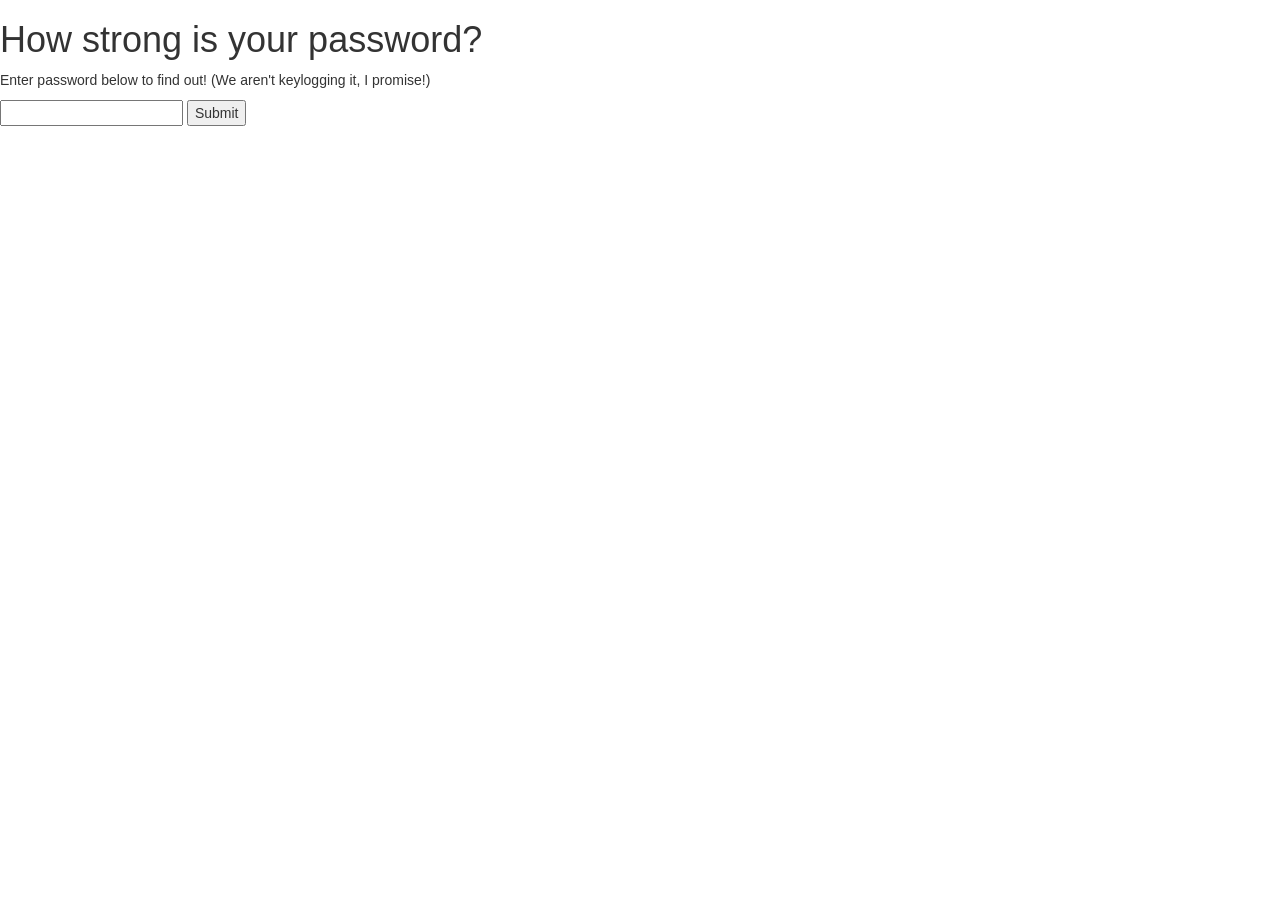
==== public/index.html @ 8552d5c8 "Final Mike" ====
<html>
    <head>
        <meta charset="utf-8">
          <meta name="viewport" content="width=device-width, initial-scale=1">
          <link rel="stylesheet" href="https://maxcdn.bootstrapcdn.com/bootstrap/3.3.7/css/bootstrap.min.css">
          <script src="https://ajax.googleapis.com/ajax/libs/jquery/3.2.1/jquery.min.js"></script>
          <script src="https://maxcdn.bootstrapcdn.com/bootstrap/3.3.7/js/bootstrap.min.js"></script>
        <script>
          src="http://code.jquery.com/jquery-3.2.1.min.js"
          integrity="sha256-hwg4gsxgFZhOsEEamdOYGBf13FyQuiTwlAQgxVSNgt4="
          crossorigin="anonymous">
        </script>
        <title>Creative 4</title>
        <script>
            $(document).ready(function(){
                $( "#passwordfield" ).click(function(e){
                    e.preventDefault();
                    var password = document.getElementById("password").value;
                    //console.log(password);
                    window.location.href = 'http://ec2-18-221-58-228.us-east-2.compute.amazonaws.com:3002/getpass?q=' + password;
                })   
            })
            
        </script>
    </head>

    <body>
        <h1>How strong is your password?</h1>
        <p>Enter password below to find out! (We aren't keylogging it, I promise!)</p>
        <form>
            <input type="password" id="password">
            <input id="passwordfield" type="submit" value="Submit">
        </form>
    </body>
</html>
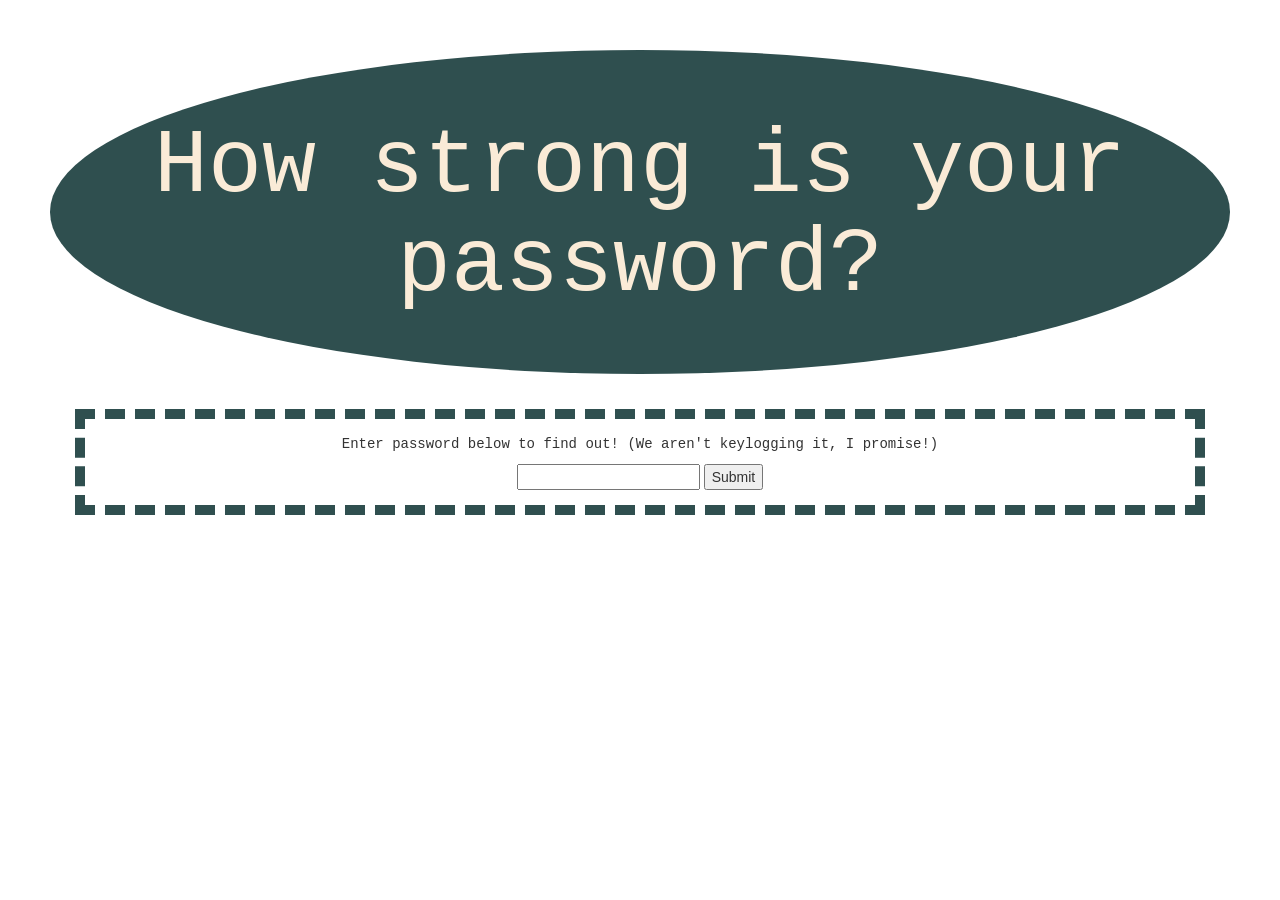
==== commit 3c08738c: "ready to go" ====
--- a/public/index.html
+++ b/public/index.html
@@ -2,6 +2,7 @@
     <head>
         <meta charset="utf-8">
           <meta name="viewport" content="width=device-width, initial-scale=1">
+          <link rel="stylesheet" href="stylesheets/style.css">
           <link rel="stylesheet" href="https://maxcdn.bootstrapcdn.com/bootstrap/3.3.7/css/bootstrap.min.css">
           <script src="https://ajax.googleapis.com/ajax/libs/jquery/3.2.1/jquery.min.js"></script>
           <script src="https://maxcdn.bootstrapcdn.com/bootstrap/3.3.7/js/bootstrap.min.js"></script>
@@ -25,11 +26,17 @@
     </head>
 
     <body>
-        <h1>How strong is your password?</h1>
+        <div class="jumbotron" style="text-align: center; background-color: darkslategray; font-family: Courier New; border-radius: 50%;"><h1 style="color: antiquewhite; font-size: 90px;">How strong is your password?</h1>
+        
+        </div>
+        <div class="container">
+        
+        <div class="pane" style="text-align: center">
         <p>Enter password below to find out! (We aren't keylogging it, I promise!)</p>
-        <form>
             <input type="password" id="password">
             <input id="passwordfield" type="submit" value="Submit">
-        </form>
+
+        </div>    
+            </div>
     </body>
 </html>
--- a/public/stylesheets/style.css
+++ b/public/stylesheets/style.css
@@ -0,0 +1,21 @@
+body {
+  padding: 50px;
+  font: 14px "Lucida Grande", Helvetica, Arial, sans-serif;
+    background-image: url("http://www.powerpointhintergrund.com/uploads/2017/05/question-marks-wallpaper-o-question-mark-facebook-jpg-30.jpeg");
+    background-color: black;
+}
+
+p{
+    font-family: Courier New;
+}
+
+a {
+  color: #00B7FF;
+}
+
+.pane{
+    background-color:rgba(255,255,255,.9);
+    border: 10px dashed darkslategray;
+    padding: 15px;
+    margin: 5px;
+}
